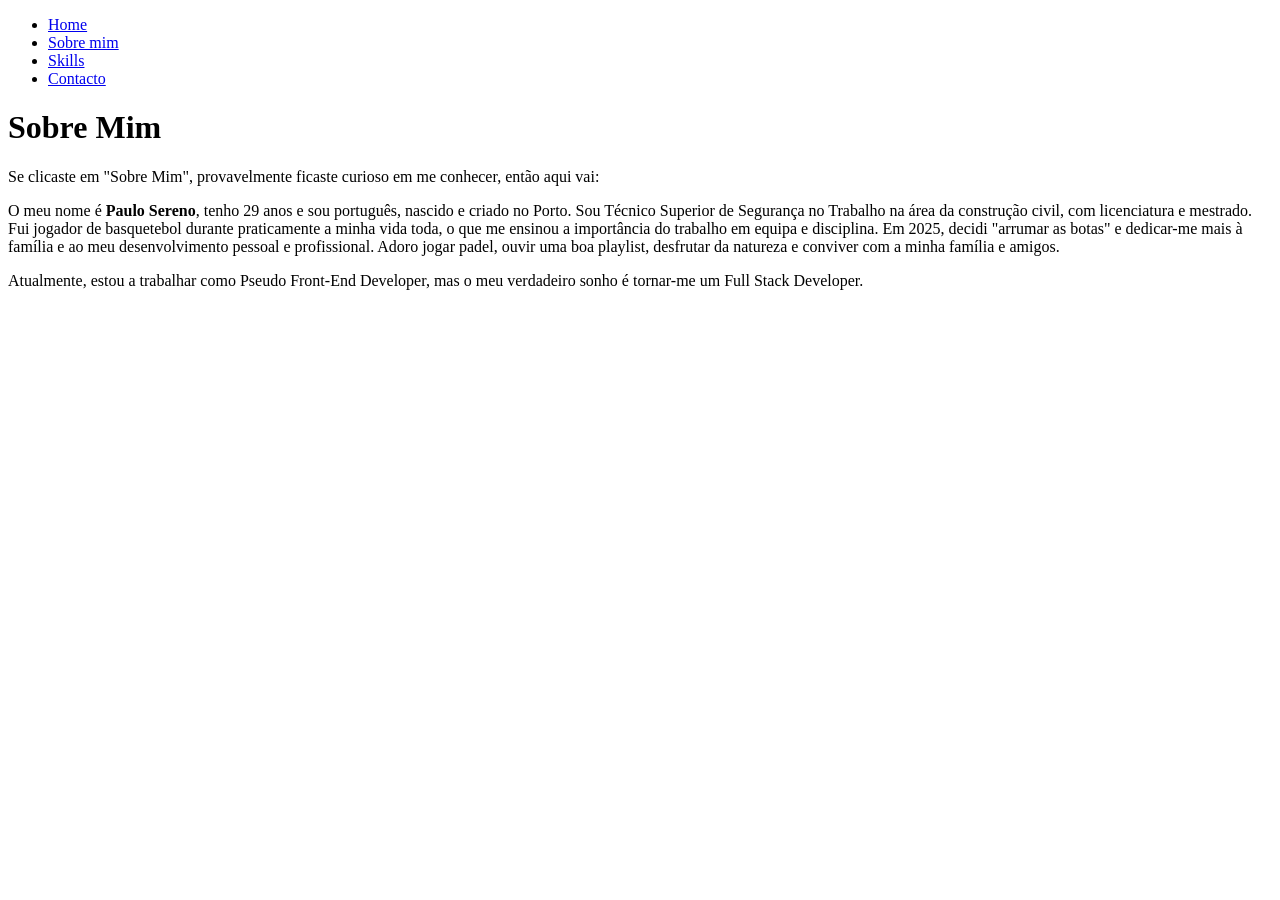
==== pagina2/index.html @ 4326e341 "adicionado texto ao html página 2" ====
<!DOCTYPE html>
<html lang="en">
<head>
    <meta charset="UTF-8">
    <meta name="viewport" content="width=device-width, initial-scale=1.0">
    <title>Paulo Sereno's Domain</title>
    <link rel="stylesheet" href="style.css">
</head>
<body>
  <header>
        <nav>
            <ul>
                <li><a href="../index.html">Home</a></li>
                <li><a href="../pagina2/index.html">Sobre mim</a></li>
                <li><a href="../pagina3/index.html">Skills</a></li>
                <li><a href="../pagina4/index.html">Contacto</a></li>
            </ul>
        </nav>
    </header>
    
    <main>
        <h1>Sobre Mim</h1>
        <p class="sobremim">Se clicaste em "Sobre Mim", provavelmente ficaste curioso em me conhecer, então aqui vai:</p>
        <p>
            O meu nome é <strong>Paulo Sereno</strong>, tenho 29 anos e sou português, nascido e criado no Porto.
            Sou Técnico Superior de Segurança no Trabalho na área da construção civil, com licenciatura e mestrado.
            Fui jogador de basquetebol durante praticamente a minha vida toda, o que me ensinou a importância do trabalho em equipa e disciplina.
            Em 2025, decidi "arrumar as botas" e dedicar-me mais à família e ao meu desenvolvimento pessoal e profissional.
            Adoro jogar padel, ouvir uma boa playlist, desfrutar da natureza e conviver com a minha família e amigos.
        </p>
        <p>Atualmente, estou a trabalhar como Pseudo Front-End Developer, mas o meu verdadeiro sonho é tornar-me um Full Stack Developer.</p>
</body>
</html>
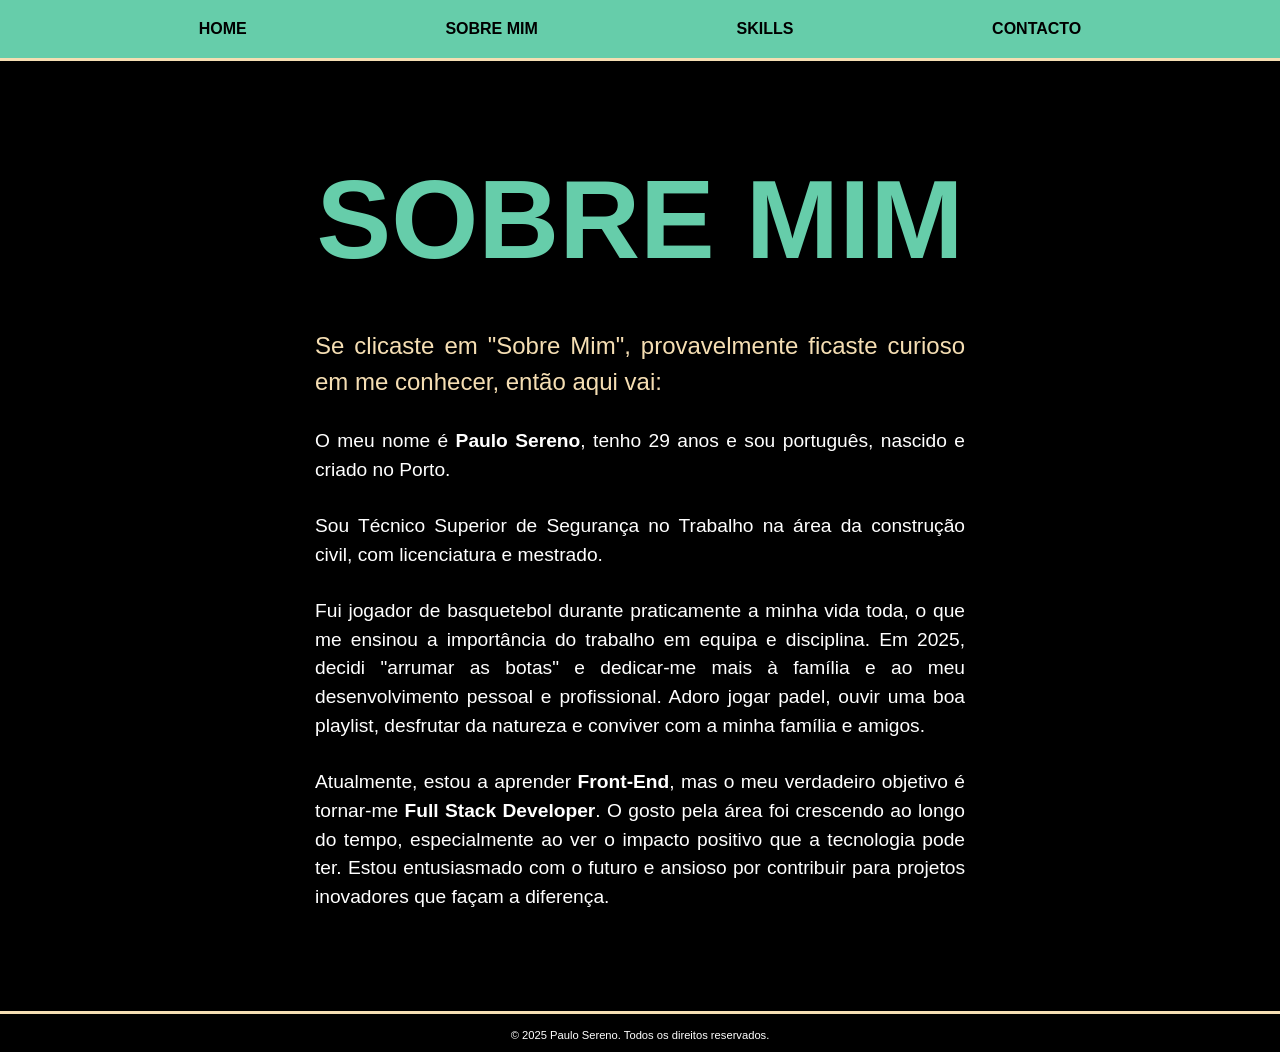
==== commit 011e934d: "adicionado texto ao html e estilo css, pagina 2" ====
--- a/pagina2/index.html
+++ b/pagina2/index.html
@@ -21,13 +21,17 @@
     <main>
         <h1>Sobre Mim</h1>
         <p class="sobremim">Se clicaste em "Sobre Mim", provavelmente ficaste curioso em me conhecer, então aqui vai:</p>
-        <p>
-            O meu nome é <strong>Paulo Sereno</strong>, tenho 29 anos e sou português, nascido e criado no Porto.
-            Sou Técnico Superior de Segurança no Trabalho na área da construção civil, com licenciatura e mestrado.
-            Fui jogador de basquetebol durante praticamente a minha vida toda, o que me ensinou a importância do trabalho em equipa e disciplina.
+        <p>O meu nome é <strong>Paulo Sereno</strong>, tenho 29 anos e sou português, nascido e criado no Porto.</p>
+        <p>Sou Técnico Superior de Segurança no Trabalho na área da construção civil, com licenciatura e mestrado.</p>
+        <p>Fui jogador de basquetebol durante praticamente a minha vida toda, o que me ensinou a importância do trabalho em equipa e disciplina.
             Em 2025, decidi "arrumar as botas" e dedicar-me mais à família e ao meu desenvolvimento pessoal e profissional.
-            Adoro jogar padel, ouvir uma boa playlist, desfrutar da natureza e conviver com a minha família e amigos.
-        </p>
-        <p>Atualmente, estou a trabalhar como Pseudo Front-End Developer, mas o meu verdadeiro sonho é tornar-me um Full Stack Developer.</p>
+            Adoro jogar padel, ouvir uma boa playlist, desfrutar da natureza e conviver com a minha família e amigos.</p>
+        <p>Atualmente, estou a aprender <strong>Front-End</strong>, mas o meu verdadeiro objetivo é tornar-me <strong>Full Stack Developer</strong>.
+            O gosto pela área foi crescendo ao longo do tempo, especialmente ao ver o impacto positivo que a tecnologia pode ter.
+            Estou entusiasmado com o futuro e ansioso por contribuir para projetos inovadores que façam a diferença.</p>
+    </main>
+    <footer>
+        <p>&copy; 2025 Paulo Sereno. Todos os direitos reservados.</p>
+    </footer>
 </body>
 </html>
--- a/pagina2/style.css
+++ b/pagina2/style.css
@@ -0,0 +1,82 @@
+body {
+    font-family: Helvetica, Arial, sans-serif;
+    background-color: black; 
+    color: white;
+    display: flex;
+    flex-direction: column;
+    min-height: 100vh;
+    margin: 0;
+}
+
+header {
+    background-color: mediumaquamarine;
+    padding: 20px 0;
+    position: fixed;
+    top: 0;
+    left: 0;
+    width: 100%;
+    border-bottom: 3px solid wheat;
+}
+
+nav ul {
+    display: flex;
+    list-style: none;
+    padding: 0;
+    margin: 0;
+    align-items: center;
+    justify-content: space-evenly;
+}
+
+nav ul li a {
+    color: black;
+    text-decoration: none;
+    text-transform: uppercase;
+    font-weight: 700;
+}
+
+nav ul li a:hover {
+    border: 10px solid wheat;
+    background-color: wheat;
+    border-radius: 15px;
+}
+
+main {
+    margin: 60px auto;
+    padding: 20px;
+    width: 50%;
+    min-width: 650px;
+    display: flex;
+    flex-grow: 1;    
+    flex-direction: column;
+    align-items: center;
+    text-align: justify;
+    }
+
+main h1 {
+    text-transform: uppercase;
+    font-size: 7rem;
+    font-weight: 700;
+    color: mediumaquamarine;
+    margin-bottom: 20px;
+}
+
+.sobremim {
+    font-size: 1.5rem;
+    color: wheat;
+}
+
+main p {
+    font-size: 1.2rem;
+    margin-bottom: 8px;
+    color: white;
+    align-items: center;
+    line-height: 1.5;
+}
+
+footer p {
+    text-align: center;
+    font-size: 0.7rem;
+    border-top: 3px solid wheat;
+    padding-top: 15px;
+}
+
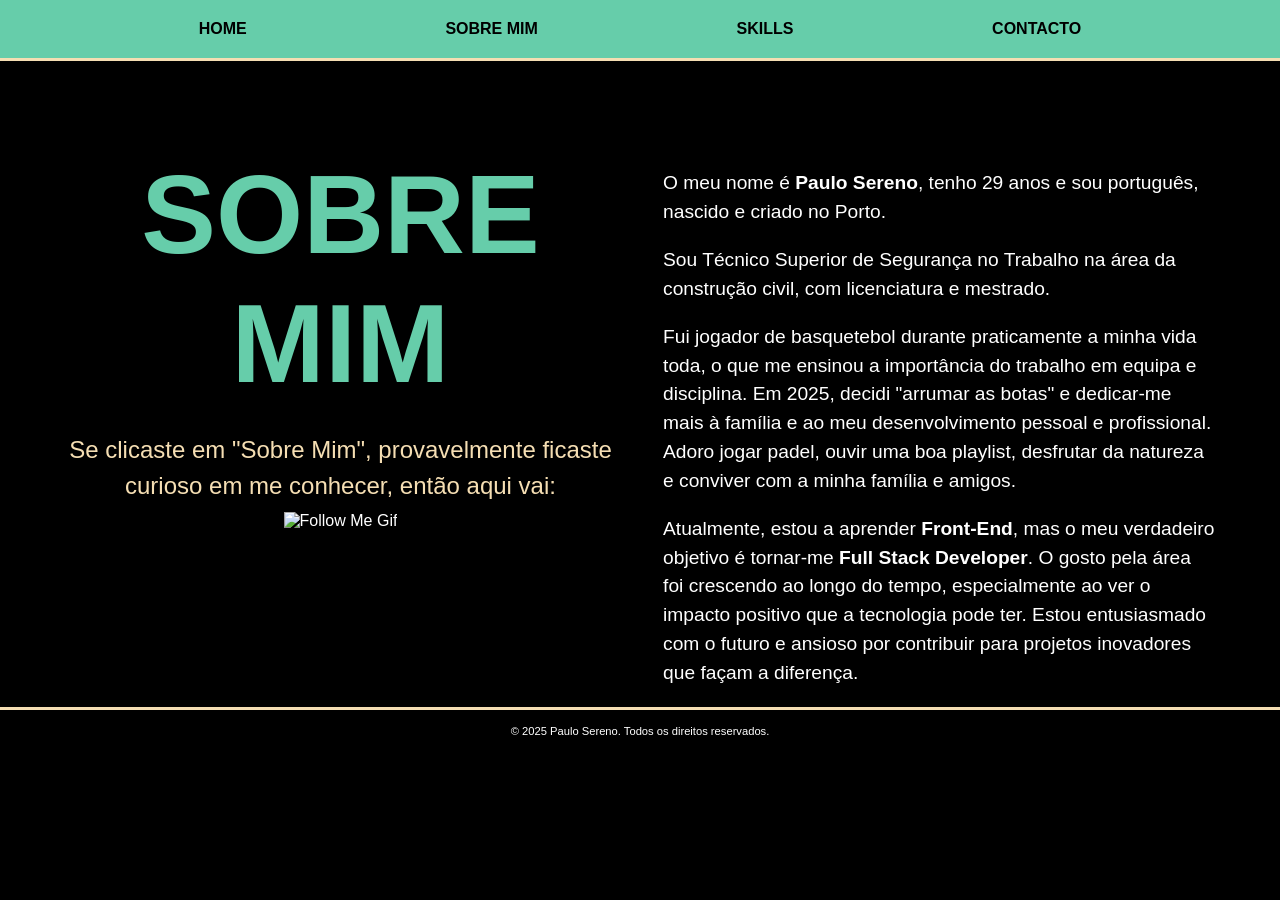
==== commit b427c19b: "adicionado flexbox no main e formatação" ====
--- a/pagina2/index.html
+++ b/pagina2/index.html
@@ -7,28 +7,38 @@
     <link rel="stylesheet" href="style.css">
 </head>
 <body>
-  <header>
-        <nav>
-            <ul>
-                <li><a href="../index.html">Home</a></li>
-                <li><a href="../pagina2/index.html">Sobre mim</a></li>
-                <li><a href="../pagina3/index.html">Skills</a></li>
-                <li><a href="../pagina4/index.html">Contacto</a></li>
-            </ul>
-        </nav>
+    <header>
+        <div class="navigation">    
+            <nav>
+                <ul>
+                    <li><a href="../index.html">Home</a></li>
+                    <li><a href="../pagina2/index.html">Sobre mim</a></li>
+                    <li><a href="../pagina3/index.html">Skills</a></li>
+                    <li><a href="../pagina4/index.html">Contacto</a></li>
+                </ul>
+            </nav>
+        </div>
     </header>
     
     <main>
-        <h1>Sobre Mim</h1>
-        <p class="sobremim">Se clicaste em "Sobre Mim", provavelmente ficaste curioso em me conhecer, então aqui vai:</p>
-        <p>O meu nome é <strong>Paulo Sereno</strong>, tenho 29 anos e sou português, nascido e criado no Porto.</p>
-        <p>Sou Técnico Superior de Segurança no Trabalho na área da construção civil, com licenciatura e mestrado.</p>
-        <p>Fui jogador de basquetebol durante praticamente a minha vida toda, o que me ensinou a importância do trabalho em equipa e disciplina.
-            Em 2025, decidi "arrumar as botas" e dedicar-me mais à família e ao meu desenvolvimento pessoal e profissional.
-            Adoro jogar padel, ouvir uma boa playlist, desfrutar da natureza e conviver com a minha família e amigos.</p>
-        <p>Atualmente, estou a aprender <strong>Front-End</strong>, mas o meu verdadeiro objetivo é tornar-me <strong>Full Stack Developer</strong>.
-            O gosto pela área foi crescendo ao longo do tempo, especialmente ao ver o impacto positivo que a tecnologia pode ter.
-            Estou entusiasmado com o futuro e ansioso por contribuir para projetos inovadores que façam a diferença.</p>
+        <div class="esquerda">
+            <h1>Sobre Mim</h1>
+            <p class="sobremim">Se clicaste em "Sobre Mim", provavelmente ficaste curioso em me conhecer, então aqui vai:</p>
+            <div class="followme">
+                <img src="https://media4.giphy.com/media/v1.Y2lkPTc5MGI3NjExY3ViaHBwZDNmaDZoa25pbmt3OHZ6M3N6djN2dzhyemZyc3g0cWdlcCZlcD12MV9pbnRlcm5hbF9naWZfYnlfaWQmY3Q9cw/RJtsoJyCz0OebwnISe/giphy.gif" alt="Follow Me Gif">
+            </div>
+        </div>
+        <div class="direita">
+            <p>O meu nome é <strong>Paulo Sereno</strong>, tenho 29 anos e sou português, nascido e criado no Porto.</p>
+            <p>Sou Técnico Superior de Segurança no Trabalho na área da construção civil, com licenciatura e mestrado.</p>
+            <p>Fui jogador de basquetebol durante praticamente a minha vida toda, o que me ensinou a importância do trabalho em equipa e disciplina.
+                Em 2025, decidi "arrumar as botas" e dedicar-me mais à família e ao meu desenvolvimento pessoal e profissional.
+                Adoro jogar padel, ouvir uma boa playlist, desfrutar da natureza e conviver com a minha família e amigos.</p>
+            <p>Atualmente, estou a aprender <strong>Front-End</strong>, mas o meu verdadeiro objetivo é tornar-me <strong>Full Stack Developer</strong>.
+                O gosto pela área foi crescendo ao longo do tempo, especialmente ao ver o impacto positivo que a tecnologia pode ter.
+                Estou entusiasmado com o futuro e ansioso por contribuir para projetos inovadores que façam a diferença.</p>
+        </div>
+        
     </main>
     <footer>
         <p>&copy; 2025 Paulo Sereno. Todos os direitos reservados.</p>
--- a/pagina2/style.css
+++ b/pagina2/style.css
@@ -8,7 +8,7 @@
     margin: 0;
 }
 
-header {
+.navigation {
     background-color: mediumaquamarine;
     padding: 20px 0;
     position: fixed;
@@ -18,7 +18,7 @@
     border-bottom: 3px solid wheat;
 }
 
-nav ul {
+.navigation nav ul {
     display: flex;
     list-style: none;
     padding: 0;
@@ -27,42 +27,61 @@
     justify-content: space-evenly;
 }
 
-nav ul li a {
+.navigation ul li a {
     color: black;
     text-decoration: none;
     text-transform: uppercase;
     font-weight: 700;
 }
 
-nav ul li a:hover {
+.navigation nav ul li a:hover {
     border: 10px solid wheat;
     background-color: wheat;
     border-radius: 15px;
 }
 
 main {
-    margin: 60px auto;
-    padding: 20px;
-    width: 50%;
-    min-width: 650px;
+    padding-top: 150px;
+    margin: 0 auto;
+    width: 90%;
+    max-width: 1200px;
     display: flex;
-    flex-grow: 1;    
-    flex-direction: column;
-    align-items: center;
-    text-align: justify;
-    }
+    justify-content: space-between;
+    align-items: flex-start;
+}
+
+.esquerda, .direita {
+    width: 48%;
+    margin: 0;
+}
+
+.esquerda {
+    text-align: center;
+}
+
+.followme img {
+    max-width: 100%;
+    height: auto;
+}
 
 main h1 {
     text-transform: uppercase;
+    text-align: center;
     font-size: 7rem;
     font-weight: 700;
     color: mediumaquamarine;
+    margin-top: 0;
     margin-bottom: 20px;
 }
 
 .sobremim {
+    text-align: center;
     font-size: 1.5rem;
     color: wheat;
+}
+
+.followme {
+    text-align: center;
 }
 
 main p {
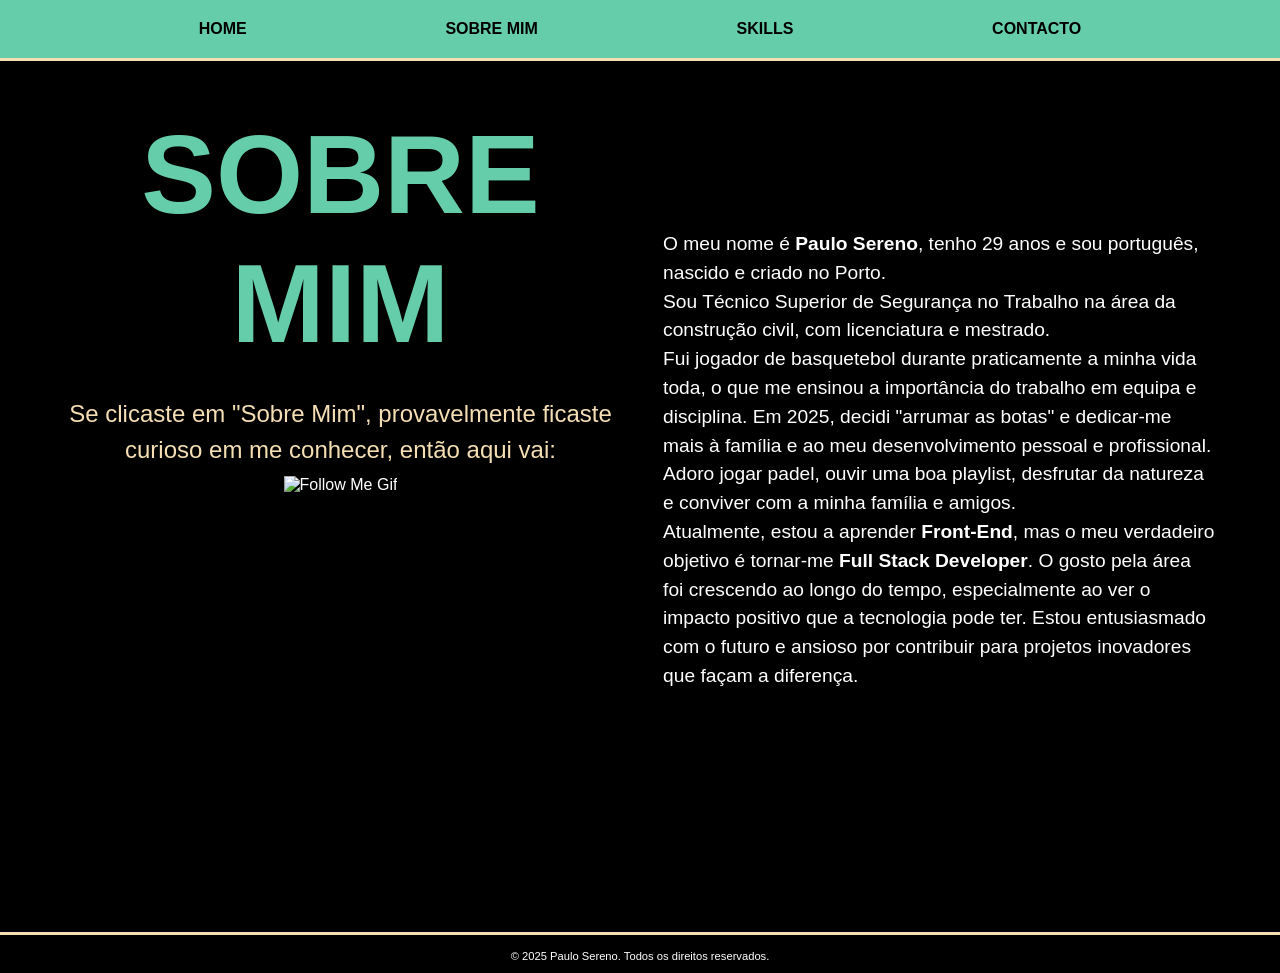
==== commit fec37ae4: "corrigida href linha 14 em todas as paginas html" ====
--- a/pagina2/index.html
+++ b/pagina2/index.html
@@ -11,7 +11,7 @@
         <div class="navigation">    
             <nav>
                 <ul>
-                    <li><a href="../index.html">Home</a></li>
+                    <li><a href="../pagina1/index.html">Home</a></li>
                     <li><a href="../pagina2/index.html">Sobre mim</a></li>
                     <li><a href="../pagina3/index.html">Skills</a></li>
                     <li><a href="../pagina4/index.html">Contacto</a></li>
--- a/pagina2/style.css
+++ b/pagina2/style.css
@@ -6,6 +6,10 @@
     flex-direction: column;
     min-height: 100vh;
     margin: 0;
+    background-image: url(https://media2.giphy.com/media/v1.Y2lkPTc5MGI3NjExN2QyaDIzcWd0dDVuYWVlYzFxd2g1dWN3cDhpZTJ5MTMyYTRzZ3NkMyZlcD12MV9pbnRlcm5hbF9naWZfYnlfaWQmY3Q9Zw/l3vRnoppYtfEbemBO/giphy.gif);
+    background-size: cover;
+    background-attachment: fixed;
+    background-position: center center;
 }
 
 .navigation {
@@ -16,6 +20,7 @@
     left: 0;
     width: 100%;
     border-bottom: 3px solid wheat;
+    z-index: 100;
 }
 
 .navigation nav ul {
@@ -41,13 +46,15 @@
 }
 
 main {
-    padding-top: 150px;
+    padding: 80px 0;
     margin: 0 auto;
     width: 90%;
     max-width: 1200px;
     display: flex;
     justify-content: space-between;
     align-items: flex-start;
+    flex-grow: 1;
+    background-color: black;
 }
 
 .esquerda, .direita {
@@ -57,6 +64,21 @@
 
 .esquerda {
     text-align: center;
+    margin: 30px 0;
+}
+
+.direita {
+    text-align: left;
+    display: flex;
+    flex-direction: column;
+    align-self: stretch;
+    justify-content: space-between;
+    margin: 150px 0;
+}
+
+.direita p {
+    margin: 0;
+    padding: 0;
 }
 
 .followme img {
@@ -86,10 +108,11 @@
 
 main p {
     font-size: 1.2rem;
-    margin-bottom: 8px;
+    line-height: 1.5;
     color: white;
     align-items: center;
-    line-height: 1.5;
+    margin: 0;
+    padding: 8px 0;
 }
 
 footer p {
@@ -97,5 +120,4 @@
     font-size: 0.7rem;
     border-top: 3px solid wheat;
     padding-top: 15px;
-}
-
+}
